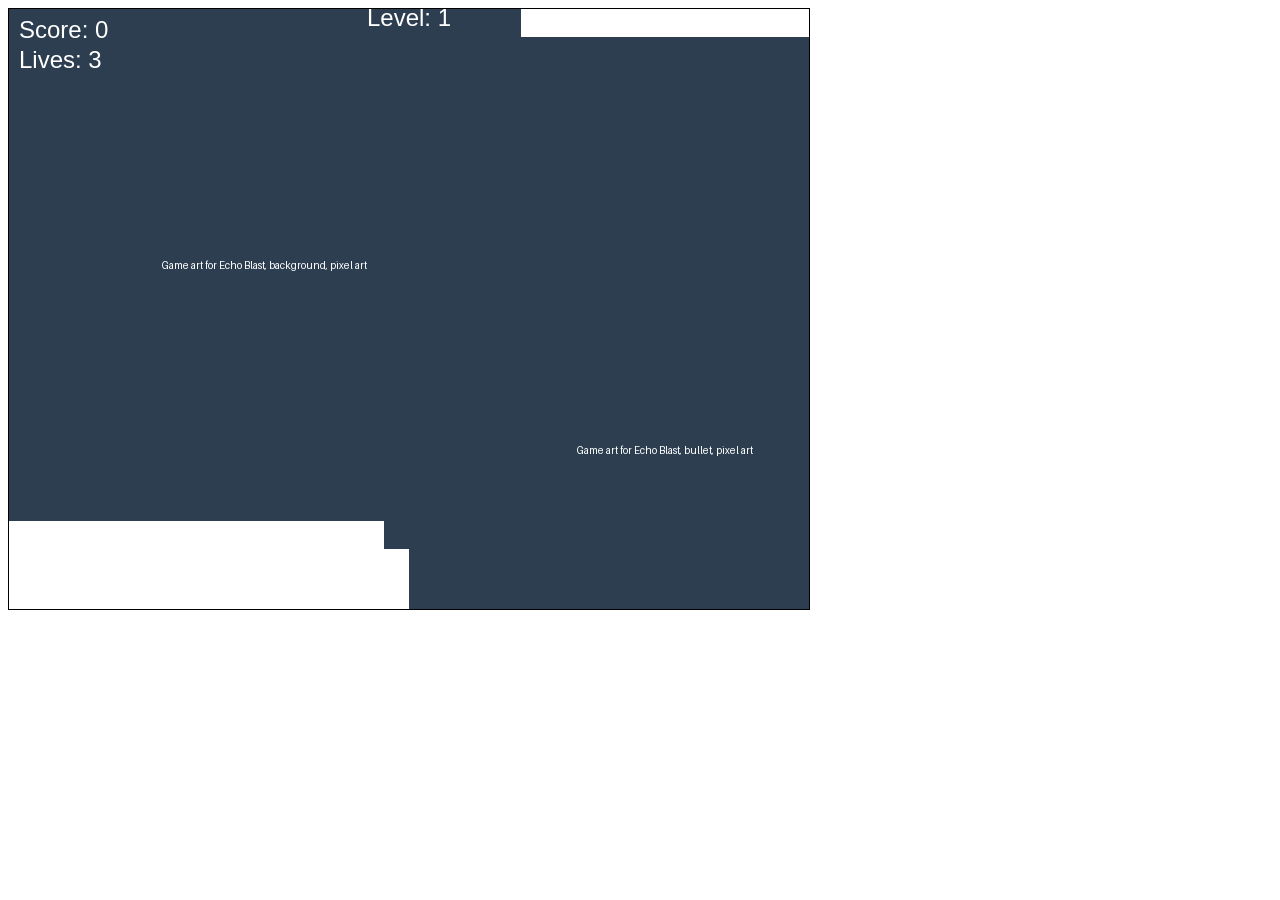
==== docs/echo_blast/index.html @ 017d7935 "Auto-update after phase 6" ====
<!DOCTYPE html>
<html lang="en">
<head>
    <meta charset="UTF-8">
    <meta name="viewport" content="width=device-width, initial-scale=1.0">
    <title>Echo Blast</title>
    <style>
        canvas {
            border: 1px solid black;
        }
    </style>
</head>
<body>
    <canvas id="gameCanvas" width="800" height="600"></canvas>
    <script>
        const canvas = document.getElementById('gameCanvas');
        const ctx = canvas.getContext('2d');
        const player = {
            x: 400,
            y: 300,
            radius: 20,
            color: 'blue',
            speed: 5,
            health: 100,
            score: 0,
            lives: 3
        };
        const enemies = [];
        const bullets = [];
        let level = 1;
        let intervalId;

        // Load images
        const images = {
            player: new Image(),
            enemy: new Image(),
            background: new Image(),
            bullet: new Image()
        };
        images.player.src = 'assets/player.png';
        images.enemy.src = 'assets/enemy.png';
        images.background.src = 'assets/background.png';
        images.bullet.src = 'assets/bullet.png';

        // Fallback to colored shapes if images missing
        images.player.onerror = () => {
            images.player = { width: 20, height: 20, fillStyle: 'blue' };
        };
        images.enemy.onerror = () => {
            images.enemy = { width: 20, height: 20, fillStyle: 'red' };
        };
        images.background.onerror = () => {
            images.background = { width: 800, height: 600, fillStyle: 'gray' };
        };
        images.bullet.onerror = () => {
            images.bullet = { width: 5, height: 5, fillStyle: 'white' };
        };

        // Game loop
        function gameLoop() {
            ctx.clearRect(0, 0, canvas.width, canvas.height);
            ctx.drawImage(images.background, 0, 0);

            // Draw player
            ctx.fillStyle = player.color;
            ctx.beginPath();
            ctx.arc(player.x, player.y, player.radius, 0, 2 * Math.PI);
            ctx.fill();

            // Draw enemies
            for (let i = enemies.length - 1; i >= 0; i--) {
                ctx.drawImage(images.enemy, enemies[i].x, enemies[i].y);
                enemies[i].y += 2;
                if (enemies[i].y > canvas.height) {
                    enemies.splice(i, 1);
                }
                // Check collision with player
                const distance = Math.sqrt((player.x - enemies[i].x) ** 2 + (player.y - enemies[i].y) ** 2);
                if (distance < player.radius + 20) {
                    player.health -= 10;
                    enemies.splice(i, 1);
                }
            }

            // Draw bullets
            for (let i = bullets.length - 1; i >= 0; i--) {
                ctx.drawImage(images.bullet, bullets[i].x, bullets[i].y);
                bullets[i].y -= 5;
                if (bullets[i].y < 0) {
                    bullets.splice(i, 1);
                }
                // Check collision with enemies
                for (let j = enemies.length - 1; j >= 0; j--) {
                    const distance = Math.sqrt((bullets[i].x - enemies[j].x) ** 2 + (bullets[i].y - enemies[j].y) ** 2);
                    if (distance < bullets[i].radius + 20) {
                        enemies.splice(j, 1);
                        bullets.splice(i, 1);
                        player.score += 10;
                    }
                }
            }

            // Draw score and lives
            ctx.font = '24px Arial';
            ctx.fillStyle = 'white';
            ctx.textAlign = 'left';
            ctx.textBaseline = 'top';
            ctx.fillText(`Score: ${player.score}`, 10, 10);
            ctx.fillText(`Lives: ${player.lives}`, 10, 40);

            // Draw level
            ctx.textAlign = 'center';
            ctx.textBaseline = 'middle';
            ctx.fillText(`Level: ${level}`, canvas.width / 2, 10);

            // Check game over
            if (player.health <= 0) {
                player.lives--;
                player.health = 100;
                if (player.lives <= 0) {
                    alert(`Game Over! Final Score: ${player.score}`);
                    player.lives = 3;
                    player.score = 0;
                    level = 1;
                    enemies.length = 0;
                    bullets.length = 0;
                } else {
                    level = 1;
                    enemies.length = 0;
                    bullets.length = 0;
                }
            }

            // Update player position
            if (canvas.width / 2 - player.radius < 0) {
                player.x = 0;
            } else if (canvas.width / 2 + player.radius > canvas.width) {
                player.x = canvas.width - player.radius;
            } else {
                player.x = canvas.width / 2;
            }
            if (canvas.height / 2 - player.radius < 0) {
                player.y = 0;
            } else if (canvas.height / 2 + player.radius > canvas.height) {
                player.y = canvas.height - player.radius;
            } else {
                player.y = canvas.height / 2;
            }

            // Spawn enemies
            if (Math.random() < 0.05) {
                enemies.push({
                    x: Math.random() * (canvas.width - 20),
                    y: 0,
                    radius: 10,
                    speed: 2
                });
            }

            // Spawn bullets
            if (Math.random() < 0.05) {
                bullets.push({
                    x: player.x,
                    y: player.y,
                    radius: 5,
                    speed: 5
                });
            }

            // Update interval
            intervalId = requestAnimationFrame(gameLoop);
        }

        // Event listeners
        canvas.addEventListener('mousedown', (e) => {
            const rect = canvas.getBoundingClientRect();
            const x = e.clientX - rect.left;
            const y = e.clientY - rect.top;
            bullets.push({
                x,
                y,
                radius: 5,
                speed: 5
            });
        });
        canvas.addEventListener('touchstart', (e) => {
            const rect = canvas.getBoundingClientRect();
            const x = e.touches[0].clientX - rect.left;
            const y = e.touches[0].clientY - rect.top;
            bullets.push({
                x,
                y,
                radius: 5,
                speed: 5
            });
        });

        // Start game loop
        gameLoop();
    </script>
</body>
</html>
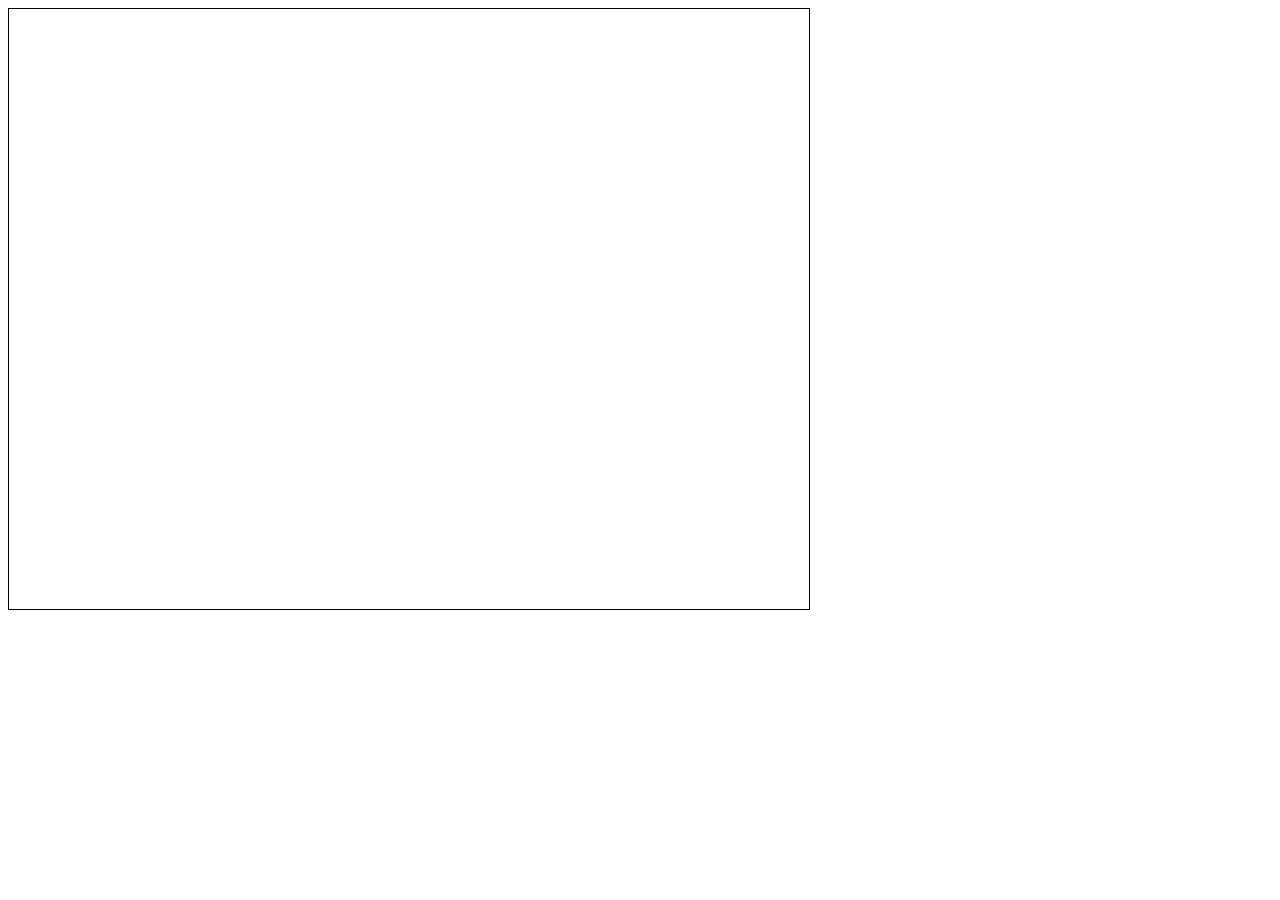
==== commit 00fbd519: "Auto-update after phase 6" ====
--- a/docs/echo_blast/index.html
+++ b/docs/echo_blast/index.html
@@ -6,198 +6,277 @@
     <meta name="viewport" content="width=device-width, initial-scale=1.0">
     <title>Echo Blast</title>
     <style>
-        canvas {
+        #canvas {
             border: 1px solid black;
         }
     </style>
 </head>
 <body>
-    <canvas id="gameCanvas" width="800" height="600"></canvas>
+    <canvas id="canvas" width="800" height="600"></canvas>
     <script>
-        const canvas = document.getElementById('gameCanvas');
-        const ctx = canvas.getContext('2d');
-        const player = {
-            x: 400,
-            y: 300,
-            radius: 20,
-            color: 'blue',
+        // Get the canvas element
+        var canvas = document.getElementById('canvas');
+        var ctx = canvas.getContext('2d');
+
+        // Set the canvas dimensions
+        canvas.width = 800;
+        canvas.height = 600;
+
+        // Define the player properties
+        var player = {
+            x: canvas.width / 2,
+            y: canvas.height - 50,
+            width: 50,
+            height: 50,
             speed: 5,
-            health: 100,
+            lives: 3,
             score: 0,
-            lives: 3
-        };
-        const enemies = [];
-        const bullets = [];
-        let level = 1;
-        let intervalId;
+            timeMultiplier: 1
+        };
+
+        // Define the enemy properties
+        var enemies = [];
+        var enemySpeed = 2;
+
+        // Define the bullet properties
+        var bullets = [];
+
+        // Define the power-up properties
+        var powerUps = [];
+
+        // Define the level properties
+        var level = 1;
+        var levelInterval = 10000; // milliseconds
+
+        // Define the game states
+        var gameState = 'playing';
 
         // Load images
-        const images = {
-            player: new Image(),
-            enemy: new Image(),
-            background: new Image(),
-            bullet: new Image()
-        };
-        images.player.src = 'assets/player.png';
-        images.enemy.src = 'assets/enemy.png';
-        images.background.src = 'assets/background.png';
-        images.bullet.src = 'assets/bullet.png';
-
-        // Fallback to colored shapes if images missing
-        images.player.onerror = () => {
-            images.player = { width: 20, height: 20, fillStyle: 'blue' };
-        };
-        images.enemy.onerror = () => {
-            images.enemy = { width: 20, height: 20, fillStyle: 'red' };
-        };
-        images.background.onerror = () => {
-            images.background = { width: 800, height: 600, fillStyle: 'gray' };
-        };
-        images.bullet.onerror = () => {
-            images.bullet = { width: 5, height: 5, fillStyle: 'white' };
-        };
-
-        // Game loop
-        function gameLoop() {
-            ctx.clearRect(0, 0, canvas.width, canvas.height);
-            ctx.drawImage(images.background, 0, 0);
-
-            // Draw player
-            ctx.fillStyle = player.color;
-            ctx.beginPath();
-            ctx.arc(player.x, player.y, player.radius, 0, 2 * Math.PI);
-            ctx.fill();
-
-            // Draw enemies
-            for (let i = enemies.length - 1; i >= 0; i--) {
-                ctx.drawImage(images.enemy, enemies[i].x, enemies[i].y);
-                enemies[i].y += 2;
-                if (enemies[i].y > canvas.height) {
+        var playerImage = new Image();
+        playerImage.src = 'assets/player.png';
+        playerImage.onload = function() {
+            player.image = playerImage;
+        };
+
+        var enemyImage = new Image();
+        enemyImage.src = 'assets/enemy.png';
+        enemyImage.onload = function() {
+            enemy.image = enemyImage;
+        };
+
+        var backgroundImage = new Image();
+        backgroundImage.src = 'assets/background.png';
+        backgroundImage.onload = function() {
+            background.image = backgroundImage;
+        };
+
+        var bulletImage = new Image();
+        bulletImage.src = 'assets/bullet.png';
+        bulletImage.onload = function() {
+            bullet.image = bulletImage;
+        };
+
+        // Draw the background
+        function drawBackground() {
+            if (backgroundImage) {
+                ctx.drawImage(backgroundImage, 0, 0, canvas.width, canvas.height);
+            } else {
+                ctx.fillStyle = 'lightblue';
+                ctx.fillRect(0, 0, canvas.width, canvas.height);
+            }
+        }
+
+        // Draw the player
+        function drawPlayer() {
+            if (player.image) {
+                ctx.drawImage(player.image, player.x, player.y, player.width, player.height);
+            } else {
+                ctx.fillStyle = 'red';
+                ctx.fillRect(player.x, player.y, player.width, player.height);
+            }
+        }
+
+        // Draw the enemies
+        function drawEnemies() {
+            for (var i = 0; i < enemies.length; i++) {
+                var enemy = enemies[i];
+                if (enemy.image) {
+                    ctx.drawImage(enemy.image, enemy.x, enemy.y, enemy.width, enemy.height);
+                } else {
+                    ctx.fillStyle = 'blue';
+                    ctx.fillRect(enemy.x, enemy.y, enemy.width, enemy.height);
+                }
+            }
+        }
+
+        // Draw the bullets
+        function drawBullets() {
+            for (var i = 0; i < bullets.length; i++) {
+                var bullet = bullets[i];
+                if (bullet.image) {
+                    ctx.drawImage(bullet.image, bullet.x, bullet.y, bullet.width, bullet.height);
+                } else {
+                    ctx.fillStyle = 'black';
+                    ctx.fillRect(bullet.x, bullet.y, bullet.width, bullet.height);
+                }
+            }
+        }
+
+        // Draw the power-ups
+        function drawPowerUps() {
+            for (var i = 0; i < powerUps.length; i++) {
+                var powerUp = powerUps[i];
+                if (powerUp.image) {
+                    ctx.drawImage(powerUp.image, powerUp.x, powerUp.y, powerUp.width, powerUp.height);
+                } else {
+                    ctx.fillStyle = 'green';
+                    ctx.fillRect(powerUp.x, powerUp.y, powerUp.width, powerUp.height);
+                }
+            }
+        }
+
+        // Update the game state
+        function update() {
+            // Update the player position
+            if (player.x < 0) {
+                player.x = 0;
+            } else if (player.x > canvas.width - player.width) {
+                player.x = canvas.width - player.width;
+            }
+
+            if (player.y < 0) {
+                player.y = 0;
+            } else if (player.y > canvas.height - player.height) {
+                player.y = canvas.height - player.height;
+            }
+
+            // Update the enemies position
+            for (var i = 0; i < enemies.length; i++) {
+                var enemy = enemies[i];
+                enemy.x += enemySpeed * player.timeMultiplier;
+                if (enemy.x < 0) {
                     enemies.splice(i, 1);
                 }
-                // Check collision with player
-                const distance = Math.sqrt((player.x - enemies[i].x) ** 2 + (player.y - enemies[i].y) ** 2);
-                if (distance < player.radius + 20) {
-                    player.health -= 10;
-                    enemies.splice(i, 1);
-                }
-            }
-
-            // Draw bullets
-            for (let i = bullets.length - 1; i >= 0; i--) {
-                ctx.drawImage(images.bullet, bullets[i].x, bullets[i].y);
-                bullets[i].y -= 5;
-                if (bullets[i].y < 0) {
+            }
+
+            // Update the bullets position
+            for (var i = 0; i < bullets.length; i++) {
+                var bullet = bullets[i];
+                bullet.x += bullet.speed * player.timeMultiplier;
+                if (bullet.x > canvas.width) {
                     bullets.splice(i, 1);
                 }
-                // Check collision with enemies
-                for (let j = enemies.length - 1; j >= 0; j--) {
-                    const distance = Math.sqrt((bullets[i].x - enemies[j].x) ** 2 + (bullets[i].y - enemies[j].y) ** 2);
-                    if (distance < bullets[i].radius + 20) {
+            }
+
+            // Check for collisions between bullets and enemies
+            for (var i = 0; i < bullets.length; i++) {
+                var bullet = bullets[i];
+                for (var j = 0; j < enemies.length; j++) {
+                    var enemy = enemies[j];
+                    if (checkCollision(bullet, enemy)) {
                         enemies.splice(j, 1);
                         bullets.splice(i, 1);
-                        player.score += 10;
+                        player.score++;
                     }
                 }
             }
 
-            // Draw score and lives
+            // Check for collisions between player and enemies
+            for (var i = 0; i < enemies.length; i++) {
+                var enemy = enemies[i];
+                if (checkCollision(player, enemy)) {
+                    player.lives--;
+                    enemies.splice(i, 1);
+                }
+            }
+
+            // Check for collisions between player and power-ups
+            for (var i = 0; i < powerUps.length; i++) {
+                var powerUp = powerUps[i];
+                if (checkCollision(player, powerUp)) {
+                    powerUps.splice(i, 1);
+                    if (powerUp.type === 'time') {
+                        player.timeMultiplier *= 2;
+                    } else if (powerUp.type === 'lives') {
+                        player.lives++;
+                    } else if (powerUp.type === 'score') {
+                        player.score *= 2;
+                    }
+                }
+            }
+
+            // Check if the game is over
+            if (player.lives <= 0) {
+                gameState = 'gameOver';
+            } else if (enemies.length === 0 && bullets.length === 0) {
+                level++;
+                enemies = [];
+                bullets = [];
+                powerUps = [];
+                player.timeMultiplier = 1;
+            }
+        }
+
+        // Draw the game
+        function draw() {
+            ctx.clearRect(0, 0, canvas.width, canvas.height);
+            drawBackground();
+            drawPlayer();
+            drawEnemies();
+            drawBullets();
+            drawPowerUps();
             ctx.font = '24px Arial';
-            ctx.fillStyle = 'white';
+            ctx.fillStyle = 'black';
             ctx.textAlign = 'left';
             ctx.textBaseline = 'top';
-            ctx.fillText(`Score: ${player.score}`, 10, 10);
-            ctx.fillText(`Lives: ${player.lives}`, 10, 40);
-
-            // Draw level
-            ctx.textAlign = 'center';
-            ctx.textBaseline = 'middle';
-            ctx.fillText(`Level: ${level}`, canvas.width / 2, 10);
-
-            // Check game over
-            if (player.health <= 0) {
-                player.lives--;
-                player.health = 100;
-                if (player.lives <= 0) {
-                    alert(`Game Over! Final Score: ${player.score}`);
-                    player.lives = 3;
-                    player.score = 0;
-                    level = 1;
-                    enemies.length = 0;
-                    bullets.length = 0;
-                } else {
-                    level = 1;
-                    enemies.length = 0;
-                    bullets.length = 0;
-                }
-            }
-
-            // Update player position
-            if (canvas.width / 2 - player.radius < 0) {
-                player.x = 0;
-            } else if (canvas.width / 2 + player.radius > canvas.width) {
-                player.x = canvas.width - player.radius;
-            } else {
-                player.x = canvas.width / 2;
-            }
-            if (canvas.height / 2 - player.radius < 0) {
-                player.y = 0;
-            } else if (canvas.height / 2 + player.radius > canvas.height) {
-                player.y = canvas.height - player.radius;
-            } else {
-                player.y = canvas.height / 2;
-            }
-
-            // Spawn enemies
-            if (Math.random() < 0.05) {
-                enemies.push({
-                    x: Math.random() * (canvas.width - 20),
-                    y: 0,
-                    radius: 10,
-                    speed: 2
-                });
-            }
-
-            // Spawn bullets
-            if (Math.random() < 0.05) {
-                bullets.push({
-                    x: player.x,
-                    y: player.y,
-                    radius: 5,
-                    speed: 5
-                });
-            }
-
-            // Update interval
-            intervalId = requestAnimationFrame(gameLoop);
-        }
-
-        // Event listeners
-        canvas.addEventListener('mousedown', (e) => {
-            const rect = canvas.getBoundingClientRect();
-            const x = e.clientX - rect.left;
-            const y = e.clientY - rect.top;
-            bullets.push({
-                x,
-                y,
-                radius: 5,
-                speed: 5
-            });
-        });
-        canvas.addEventListener('touchstart', (e) => {
-            const rect = canvas.getBoundingClientRect();
-            const x = e.touches[0].clientX - rect.left;
-            const y = e.touches[0].clientY - rect.top;
-            bullets.push({
-                x,
-                y,
-                radius: 5,
-                speed: 5
-            });
-        });
-
-        // Start game loop
-        gameLoop();
-    </script>
-</body>
-</html>
+            ctx.fillText('Score: ' + player.score, 10, 10);
+            ctx.fillText('Lives: ' + player.lives, 10, 40);
+            ctx.fillText('Level: ' + level, 10, 70);
+            if (gameState === 'gameOver') {
+                ctx.font = '48px Arial';
+                ctx.fillStyle = 'black';
+                ctx.textAlign = 'center';
+                ctx.textBaseline = 'middle';
+                ctx.fillText('Game Over', canvas.width / 2, canvas.height / 2);
+                ctx.font = '24px Arial';
+                ctx.fillStyle = 'black';
+                ctx.textAlign = 'center';
+                ctx.textBaseline = 'top';
+                ctx.fillText('Press space to restart', canvas.width / 2, canvas.height / 2 + 50);
+            }
+        }
+
+        // Handle user input
+        function handleInput(event) {
+            if (gameState === 'playing') {
+                if (event.type === 'click' || (event.type === 'touchstart' && event.touches.length > 0)) {
+                    var touch = event.touches[0] || event;
+                    var bullet = {
+                        x: player.x + player.width / 2,
+                        y: player.y + player.height / 2,
+                        speed: 5,
+                        image: bulletImage
+                    };
+                    bullets.push(bullet);
+                } else if (event.type === 'keydown' && event.key === ' ') {
+                    player.timeMultiplier *= -1;
+                } else if (event.type === 'touchmove' && event.touches.length > 0) {
+                    var touch = event.touches[0] || event;
+                    player.x = touch.clientX - canvas.offsetLeft - canvas.width / 2;
+                    player.y = touch.clientY - canvas.offsetTop - canvas.height / 2;
+                } else if (event.type === 'mousemove') {
+                    player.x = event.clientX - canvas.offsetLeft - canvas.width / 2;
+                    player.y = event.clientY - canvas.offsetTop - canvas.height / 2;
+                }
+            } else if (gameState === 'gameOver' && event.type === 'keydown' && event.key === ' ') {
+                gameState = 'playing';
+                player.lives = 3;
+                player.score = 0;
+                level = 1;
+                enemies = [];
+                bullets = [];
+                powerUps = [];
+                player.timeMultiplier = 1;
+            }
+        }
+
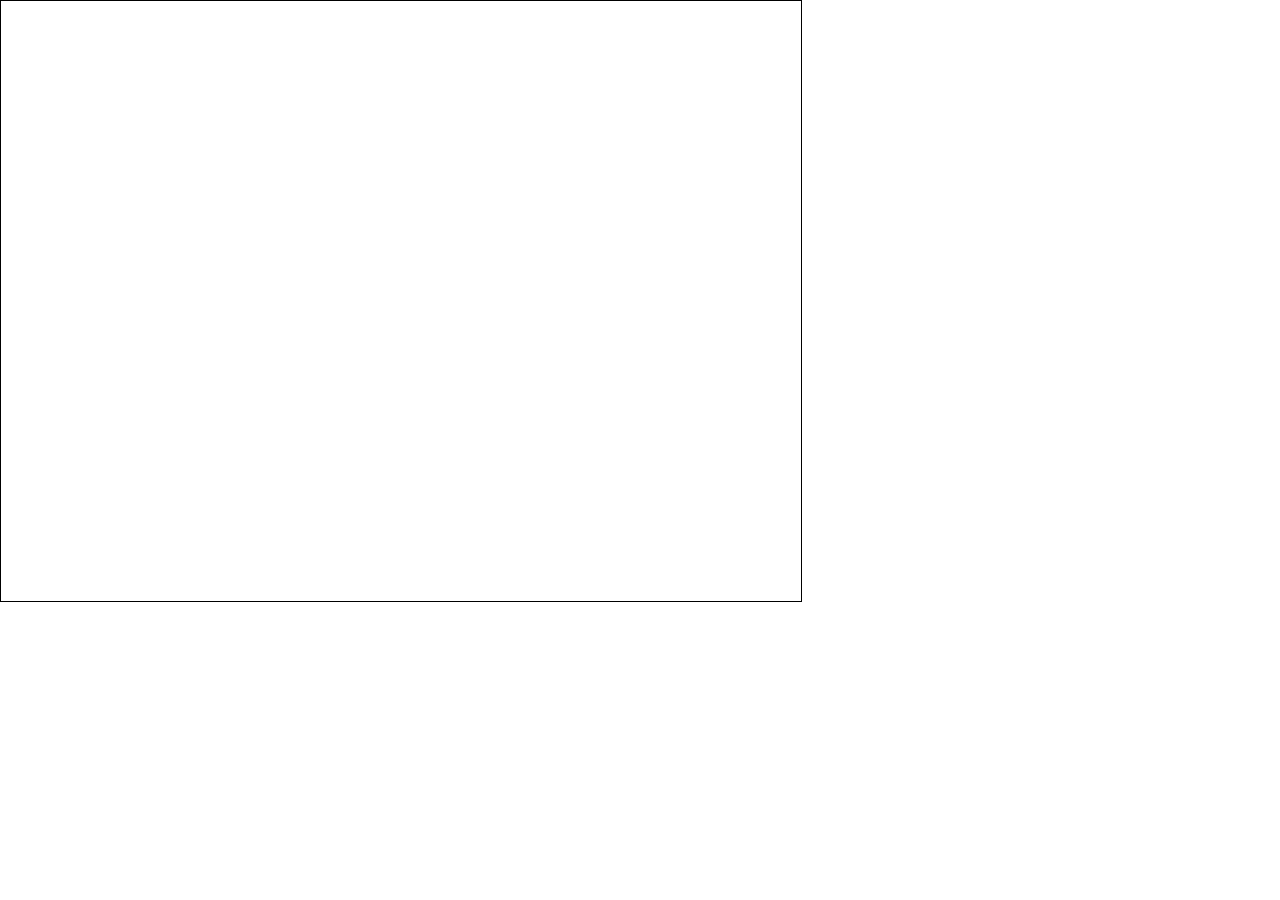
==== commit 662d64c0: "Auto-update after phase 6" ====
--- a/docs/echo_blast/index.html
+++ b/docs/echo_blast/index.html
@@ -1,282 +1,241 @@
 
 <!DOCTYPE html>
-<html lang="en">
+<html>
 <head>
-    <meta charset="UTF-8">
-    <meta name="viewport" content="width=device-width, initial-scale=1.0">
-    <title>Echo Blast</title>
-    <style>
-        #canvas {
-            border: 1px solid black;
-        }
-    </style>
+  <meta charset="UTF-8">
+  <title>Echo Blast</title>
+  <style>
+    /* Add some basic styling to the game */
+    body {
+      margin: 0;
+      overflow: hidden;
+    }
+    #canvas {
+      border: 1px solid #000;
+    }
+  </style>
 </head>
 <body>
-    <canvas id="canvas" width="800" height="600"></canvas>
-    <script>
-        // Get the canvas element
-        var canvas = document.getElementById('canvas');
-        var ctx = canvas.getContext('2d');
-
-        // Set the canvas dimensions
-        canvas.width = 800;
-        canvas.height = 600;
-
-        // Define the player properties
-        var player = {
-            x: canvas.width / 2,
-            y: canvas.height - 50,
-            width: 50,
-            height: 50,
-            speed: 5,
-            lives: 3,
-            score: 0,
-            timeMultiplier: 1
-        };
-
-        // Define the enemy properties
-        var enemies = [];
-        var enemySpeed = 2;
-
-        // Define the bullet properties
-        var bullets = [];
-
-        // Define the power-up properties
-        var powerUps = [];
-
-        // Define the level properties
-        var level = 1;
-        var levelInterval = 10000; // milliseconds
-
-        // Define the game states
-        var gameState = 'playing';
-
-        // Load images
-        var playerImage = new Image();
-        playerImage.src = 'assets/player.png';
-        playerImage.onload = function() {
-            player.image = playerImage;
-        };
-
-        var enemyImage = new Image();
-        enemyImage.src = 'assets/enemy.png';
-        enemyImage.onload = function() {
-            enemy.image = enemyImage;
-        };
-
-        var backgroundImage = new Image();
-        backgroundImage.src = 'assets/background.png';
-        backgroundImage.onload = function() {
-            background.image = backgroundImage;
-        };
-
-        var bulletImage = new Image();
-        bulletImage.src = 'assets/bullet.png';
-        bulletImage.onload = function() {
-            bullet.image = bulletImage;
-        };
-
-        // Draw the background
-        function drawBackground() {
-            if (backgroundImage) {
-                ctx.drawImage(backgroundImage, 0, 0, canvas.width, canvas.height);
-            } else {
-                ctx.fillStyle = 'lightblue';
-                ctx.fillRect(0, 0, canvas.width, canvas.height);
-            }
+  <canvas id="canvas" width="800" height="600"></canvas>
+  <script>
+    // Get the canvas element
+    const canvas = document.getElementById('canvas');
+    const ctx = canvas.getContext('2d');
+
+    // Set up game variables
+    let score = 0;
+    let lives = 3;
+    let playerSpeed = 5;
+    let playerX = canvas.width / 2;
+    let playerY = canvas.height / 2;
+    let playerVelocityX = 0;
+    let playerVelocityY = 0;
+    let sonicBlast = [];
+    let enemies = [];
+    let powerUps = [];
+    let bullets = [];
+
+    // Load images (fallback to colored shapes if missing)
+    const playerImage = new Image();
+    playerImage.src = 'assets/player.png';
+    playerImage.onerror = function() {
+      playerImage.src = '[data-uri]';
+    };
+
+    const enemyImage = new Image();
+    enemyImage.src = 'assets/enemy.png';
+    enemyImage.onerror = function() {
+      enemyImage.src = '[data-uri]';
+    };
+
+    const backgroundImage = new Image();
+    backgroundImage.src = 'assets/background.png';
+    backgroundImage.onerror = function() {
+      backgroundImage.src = '[data-uri]';
+    };
+
+    const bulletImage = new Image();
+    bulletImage.src = 'assets/bullet.png';
+    bulletImage.onerror = function() {
+      bulletImage.src = '[data-uri]';
+    };
+
+    // Game loop
+    function draw() {
+      ctx.clearRect(0, 0, canvas.width, canvas.height);
+      ctx.drawImage(backgroundImage, 0, 0);
+      drawPlayer();
+      drawEnemies();
+      drawPowerUps();
+      drawBullets();
+      drawSonicBlast();
+      drawScore();
+      drawLives();
+      requestAnimationFrame(draw);
+    }
+
+    function drawPlayer() {
+      ctx.drawImage(playerImage, playerX, playerY);
+    }
+
+    function drawEnemies() {
+      for (let i = 0; i < enemies.length; i++) {
+        ctx.drawImage(enemyImage, enemies[i].x, enemies[i].y);
+      }
+    }
+
+    function drawPowerUps() {
+      for (let i = 0; i < powerUps.length; i++) {
+        ctx.fillStyle = powerUps[i].color;
+        ctx.fillRect(powerUps[i].x, powerUps[i].y, 10, 10);
+      }
+    }
+
+    function drawBullets() {
+      for (let i = 0; i < bullets.length; i++) {
+        ctx.drawImage(bulletImage, bullets[i].x, bullets[i].y);
+      }
+    }
+
+    function drawSonicBlast() {
+      for (let i = 0; i < sonicBlast.length; i++) {
+        ctx.fillStyle = sonicBlast[i].color;
+        ctx.beginPath();
+        ctx.arc(sonicBlast[i].x, sonicBlast[i].y, 10, 0, Math.PI * 2);
+        ctx.fill();
+      }
+    }
+
+    function drawScore() {
+      ctx.font = '24px Arial';
+      ctx.fillStyle = '#000';
+      ctx.textAlign = 'left';
+      ctx.textBaseline = 'top';
+      ctx.fillText('Score: ' + score, 10, 10);
+    }
+
+    function drawLives() {
+      ctx.font = '24px Arial';
+      ctx.fillStyle = '#000';
+      ctx.textAlign = 'left';
+      ctx.textBaseline = 'top';
+      ctx.fillText('Lives: ' + lives, 10, 40);
+    }
+
+    // Input handling
+    document.addEventListener('keydown', function(e) {
+      if (e.key === 'ArrowUp') {
+        playerVelocityY = -playerSpeed;
+      } else if (e.key === 'ArrowDown') {
+        playerVelocityY = playerSpeed;
+      } else if (e.key === 'ArrowLeft') {
+        playerVelocityX = -playerSpeed;
+      } else if (e.key === 'ArrowRight') {
+        playerVelocityX = playerSpeed;
+      }
+    });
+
+    document.addEventListener('keyup', function(e) {
+      if (e.key === 'ArrowUp' || e.key === 'ArrowDown') {
+        playerVelocityY = 0;
+      } else if (e.key === 'ArrowLeft' || e.key === 'ArrowRight') {
+        playerVelocityX = 0;
+      }
+    });
+
+    canvas.addEventListener('mousedown', function(e) {
+      const rect = canvas.getBoundingClientRect();
+      const x = e.clientX - rect.left;
+      const y = e.clientY - rect.top;
+      if (x > playerX && x < playerX + 20 && y > playerY && y < playerY + 20) {
+        // Shoot bullet
+        bullets.push({ x: playerX + 10, y: playerY + 10 });
+      }
+    });
+
+    canvas.addEventListener('touchstart', function(e) {
+      const rect = canvas.getBoundingClientRect();
+      const x = e.touches[0].clientX - rect.left;
+      const y = e.touches[0].clientY - rect.top;
+      if (x > playerX && x < playerX + 20 && y > playerY && y < playerY + 20) {
+        // Shoot bullet
+        bullets.push({ x: playerX + 10, y: playerY + 10 });
+      }
+    });
+
+    // Update game state
+    function update() {
+      playerX += playerVelocityX;
+      playerY += playerVelocityY;
+
+      // Collision detection
+      for (let i = 0; i < enemies.length; i++) {
+        const enemy = enemies[i];
+        if (checkCollision(playerX, playerY, enemy.x, enemy.y, 20, 20, 20, 20)) {
+          lives--;
+          enemies.splice(i, 1);
+          i--;
         }
-
-        // Draw the player
-        function drawPlayer() {
-            if (player.image) {
-                ctx.drawImage(player.image, player.x, player.y, player.width, player.height);
-            } else {
-                ctx.fillStyle = 'red';
-                ctx.fillRect(player.x, player.y, player.width, player.height);
-            }
+      }
+
+      for (let i = 0; i < bullets.length; i++) {
+        const bullet = bullets[i];
+        for (let j = 0; j < enemies.length; j++) {
+          const enemy = enemies[j];
+          if (checkCollision(bullet.x, bullet.y, enemy.x, enemy.y, 10, 10, 20, 20)) {
+            enemies.splice(j, 1);
+            bullets.splice(i, 1);
+            i--;
+            break;
+          }
         }
-
-        // Draw the enemies
-        function drawEnemies() {
-            for (var i = 0; i < enemies.length; i++) {
-                var enemy = enemies[i];
-                if (enemy.image) {
-                    ctx.drawImage(enemy.image, enemy.x, enemy.y, enemy.width, enemy.height);
-                } else {
-                    ctx.fillStyle = 'blue';
-                    ctx.fillRect(enemy.x, enemy.y, enemy.width, enemy.height);
-                }
-            }
-        }
-
-        // Draw the bullets
-        function drawBullets() {
-            for (var i = 0; i < bullets.length; i++) {
-                var bullet = bullets[i];
-                if (bullet.image) {
-                    ctx.drawImage(bullet.image, bullet.x, bullet.y, bullet.width, bullet.height);
-                } else {
-                    ctx.fillStyle = 'black';
-                    ctx.fillRect(bullet.x, bullet.y, bullet.width, bullet.height);
-                }
-            }
-        }
-
-        // Draw the power-ups
-        function drawPowerUps() {
-            for (var i = 0; i < powerUps.length; i++) {
-                var powerUp = powerUps[i];
-                if (powerUp.image) {
-                    ctx.drawImage(powerUp.image, powerUp.x, powerUp.y, powerUp.width, powerUp.height);
-                } else {
-                    ctx.fillStyle = 'green';
-                    ctx.fillRect(powerUp.x, powerUp.y, powerUp.width, powerUp.height);
-                }
-            }
-        }
-
-        // Update the game state
-        function update() {
-            // Update the player position
-            if (player.x < 0) {
-                player.x = 0;
-            } else if (player.x > canvas.width - player.width) {
-                player.x = canvas.width - player.width;
-            }
-
-            if (player.y < 0) {
-                player.y = 0;
-            } else if (player.y > canvas.height - player.height) {
-                player.y = canvas.height - player.height;
-            }
-
-            // Update the enemies position
-            for (var i = 0; i < enemies.length; i++) {
-                var enemy = enemies[i];
-                enemy.x += enemySpeed * player.timeMultiplier;
-                if (enemy.x < 0) {
-                    enemies.splice(i, 1);
-                }
-            }
-
-            // Update the bullets position
-            for (var i = 0; i < bullets.length; i++) {
-                var bullet = bullets[i];
-                bullet.x += bullet.speed * player.timeMultiplier;
-                if (bullet.x > canvas.width) {
-                    bullets.splice(i, 1);
-                }
-            }
-
-            // Check for collisions between bullets and enemies
-            for (var i = 0; i < bullets.length; i++) {
-                var bullet = bullets[i];
-                for (var j = 0; j < enemies.length; j++) {
-                    var enemy = enemies[j];
-                    if (checkCollision(bullet, enemy)) {
-                        enemies.splice(j, 1);
-                        bullets.splice(i, 1);
-                        player.score++;
-                    }
-                }
-            }
-
-            // Check for collisions between player and enemies
-            for (var i = 0; i < enemies.length; i++) {
-                var enemy = enemies[i];
-                if (checkCollision(player, enemy)) {
-                    player.lives--;
-                    enemies.splice(i, 1);
-                }
-            }
-
-            // Check for collisions between player and power-ups
-            for (var i = 0; i < powerUps.length; i++) {
-                var powerUp = powerUps[i];
-                if (checkCollision(player, powerUp)) {
-                    powerUps.splice(i, 1);
-                    if (powerUp.type === 'time') {
-                        player.timeMultiplier *= 2;
-                    } else if (powerUp.type === 'lives') {
-                        player.lives++;
-                    } else if (powerUp.type === 'score') {
-                        player.score *= 2;
-                    }
-                }
-            }
-
-            // Check if the game is over
-            if (player.lives <= 0) {
-                gameState = 'gameOver';
-            } else if (enemies.length === 0 && bullets.length === 0) {
-                level++;
-                enemies = [];
-                bullets = [];
-                powerUps = [];
-                player.timeMultiplier = 1;
-            }
-        }
-
-        // Draw the game
-        function draw() {
-            ctx.clearRect(0, 0, canvas.width, canvas.height);
-            drawBackground();
-            drawPlayer();
-            drawEnemies();
-            drawBullets();
-            drawPowerUps();
-            ctx.font = '24px Arial';
-            ctx.fillStyle = 'black';
-            ctx.textAlign = 'left';
-            ctx.textBaseline = 'top';
-            ctx.fillText('Score: ' + player.score, 10, 10);
-            ctx.fillText('Lives: ' + player.lives, 10, 40);
-            ctx.fillText('Level: ' + level, 10, 70);
-            if (gameState === 'gameOver') {
-                ctx.font = '48px Arial';
-                ctx.fillStyle = 'black';
-                ctx.textAlign = 'center';
-                ctx.textBaseline = 'middle';
-                ctx.fillText('Game Over', canvas.width / 2, canvas.height / 2);
-                ctx.font = '24px Arial';
-                ctx.fillStyle = 'black';
-                ctx.textAlign = 'center';
-                ctx.textBaseline = 'top';
-                ctx.fillText('Press space to restart', canvas.width / 2, canvas.height / 2 + 50);
-            }
-        }
-
-        // Handle user input
-        function handleInput(event) {
-            if (gameState === 'playing') {
-                if (event.type === 'click' || (event.type === 'touchstart' && event.touches.length > 0)) {
-                    var touch = event.touches[0] || event;
-                    var bullet = {
-                        x: player.x + player.width / 2,
-                        y: player.y + player.height / 2,
-                        speed: 5,
-                        image: bulletImage
-                    };
-                    bullets.push(bullet);
-                } else if (event.type === 'keydown' && event.key === ' ') {
-                    player.timeMultiplier *= -1;
-                } else if (event.type === 'touchmove' && event.touches.length > 0) {
-                    var touch = event.touches[0] || event;
-                    player.x = touch.clientX - canvas.offsetLeft - canvas.width / 2;
-                    player.y = touch.clientY - canvas.offsetTop - canvas.height / 2;
-                } else if (event.type === 'mousemove') {
-                    player.x = event.clientX - canvas.offsetLeft - canvas.width / 2;
-                    player.y = event.clientY - canvas.offsetTop - canvas.height / 2;
-                }
-            } else if (gameState === 'gameOver' && event.type === 'keydown' && event.key === ' ') {
-                gameState = 'playing';
-                player.lives = 3;
-                player.score = 0;
-                level = 1;
-                enemies = [];
-                bullets = [];
-                powerUps = [];
-                player.timeMultiplier = 1;
-            }
-        }
-
+      }
+
+      // Sonic blast
+      sonicBlast.push({ x: playerX, y: playerY, color: '#FF0000' });
+      sonicBlast.push({ x: playerX, y: playerY, color: '#00FF00' });
+      sonicBlast.push({ x: playerX, y: playerY, color: '#0000FF' });
+
+      // Power ups
+      if (Math.random() < 0.1) {
+        powerUps.push({ x: Math.random() * canvas.width, y: Math.random() * canvas.height, color: '#FFFF00' });
+      }
+
+      // Enemies
+      if (Math.random() < 0.1) {
+        enemies.push({ x: Math.random() * canvas.width, y: Math.random() * canvas.height });
+      }
+
+      // Bullets
+      if (Math.random() < 0.1) {
+        bullets.push({ x: Math.random() * canvas.width, y: Math.random() * canvas.height });
+      }
+    }
+
+    // Check collision
+    function checkCollision(x1, y1, x2, y2, w1, h1, w2, h2) {
+      if (x1 + w1 > x2 && x1 < x2 + w2 && y1 + h1 > y2 && y1 < y2 + h2) {
+        return true;
+      }
+      return false;
+    }
+
+    // Restart game
+    function restart() {
+      playerX = canvas.width / 2;
+      playerY = canvas.height / 2;
+      playerVelocityX = 0;
+      playerVelocityY = 0;
+      sonicBlast = [];
+      enemies = [];
+      powerUps = [];
+      bullets = [];
+      lives = 3;
+      score = 0;
+    }
+
+    // Draw game UI
+    function drawUI() {
+      ctx.font = '24px Arial';
+      ctx.fillStyle = '#000';
+      ctx.textAlign
